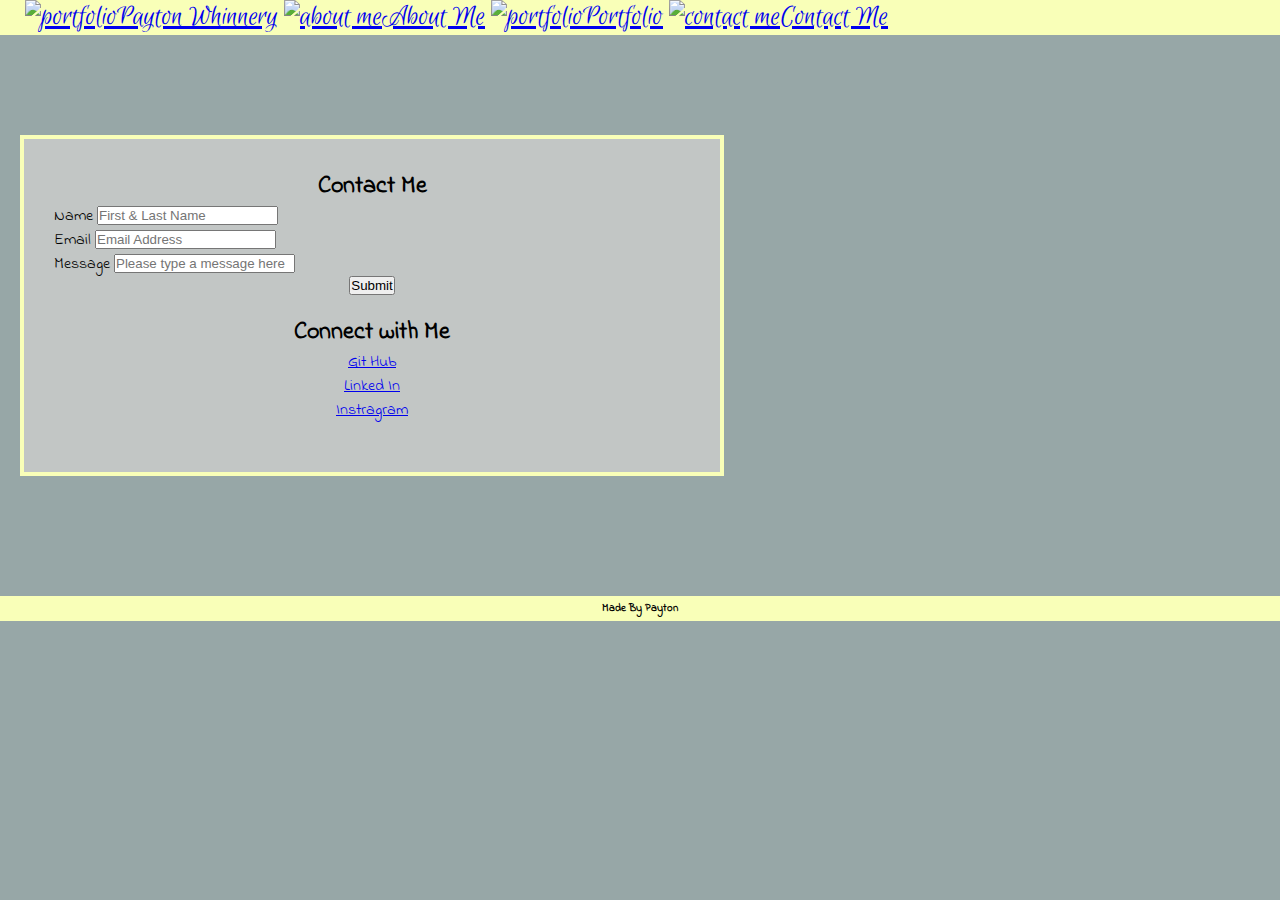
==== contact.html @ 484e8ebe "added sticky footer" ====
<!DOCTYPE html>
<html lang="en-us">
  <head>
        <meta charset="UTF-8"/>
        <title>Payton's Contact Page</title>
        <link href="https://cdn.jsdelivr.net/npm/bootstrap@5.0.0-beta1/dist/css/bootstrap.min.css" rel="stylesheet" integrity="sha384-giJF6kkoqNQ00vy+HMDP7azOuL0xtbfIcaT9wjKHr8RbDVddVHyTfAAsrekwKmP1" crossorigin="anonymous">
        <link rel="preconnect" href="https://fonts.gstatic.com">
        <link href="https://fonts.googleapis.com/css2?family=Euphoria+Script&family=Indie+Flower&display=swap" rel="stylesheet">
        <link rel="stylesheet" href="assets/styles.css">
  </head>

  <body>
    <header>
    <nav class="navbar navbar-expand-sm navbar-light navbar fixed-top d-flex bd-highlight mb-3" style="background-color: #F9FFB8;">
      <a class="navbar-brand me-auto p-2 bd-highlight" href="./portfolio.html">
        <img src="https://img.icons8.com/doodle/452/sunflower.png" alt="portfolio" width="30" height="24" class="d-inline-block align-top">Payton Whinnery</a>
      <a class="navbar-brand p-2 bd-highlight" href="./index.html">
        <img src="https://img.icons8.com/doodle/452/sunflower.png" alt="about me" width="30" height="24" class="d-inline-block align-top">About Me</a>
      <a class="navbar-brand p-2 bd-highlight" href="./portfolio.html">
        <img src="https://img.icons8.com/doodle/452/sunflower.png" alt="portfolio" width="30" height="24" class="d-inline-block align-top">Portfolio</a>
      <a class="navbar-brand p-2 bd-highlight" href="./contact.html">
        <img src="https://img.icons8.com/doodle/452/sunflower.png" alt="contact me" width="30" height="24" class="d-inline-block align-top">Contact Me</a>
    </nav>
    </header>
    <content class="contact-content">
      <div class="container">
        <div class="row">
          <div class="col-md-12">
             <div class="mb-3">
                <h2>Contact Me</h2>
             </div>
          </div>
        </div>
        <div class="row">
          <div class="col-md-6">
            <label for="formGroupExampleInput" class="form-label">Name</label>
            <input type="text" class="form-control" id="formGroupExampleInput" placeholder="First & Last Name">
          </div>
          <div class="col-md-6">
            <div class="mb-3">
              <label for="formGroupExampleInput2" class="form-label">Email</label>
              <input type="text" class="form-control" id="formGroupExampleInput2" placeholder="Email Address">
            </div>
          </div>
        </div>
        <div class="row">
          <div class="col-md-12">
            <div class="mb-3">
              <label for="formGroupExampleInput3" class="form-label">Message</label>
              <input type="text" class="form-control" id="formGroupExampleInput3" placeholder="Please type a message here">
            </div>
          </div>
        </div>
        <div class="row">
          <div class="col-md-12">
            <button type="button" class="btn btn-outline-dark" id="submit">Submit</button>
          </div>
        </div>
      </div>
      <div class="container" id="connect">
        <div class="row">
          <div class="col-md-12">
            <h2>Connect with Me</h2>
          </div>
        <div class="container">
          <div class="row">
            <div class="col-md-4">
              <a href="https://github.com/paytoncali" target="_blank">Git Hub</a>
            </div>
            <div class="col-md-4">
              <a href="https://www.linkedin.com/in/payton-whinnery-052994106/" target="_blank">Linked In</a>
            </div>
            <div class="col-md-4">
              <a href="https://www.instagram.com/paytoncali/" target="_blank">Instragram</a>
            </div>
          </div>
          </div>
        </div>
      </div>
    </content>
    <footer class="footer mt-auto py-3">
      <div class="container">
        <div class="row">
          <div class="col-md-12">
            <h6 class="text-muted">Made By Payton</h6>
          </div>
        </div>
      </div>
    </footer>
  </body>
</html>
---- assets/styles.css ----
* {
    box-sizing: border-box;
    padding: 0;
    margin: 0;
}

body {
    background-color: rgba(47, 79, 79, 0.5);
    font-family: 'Indie Flower', cursive;
}

nav {
    font-family: 'Euphoria Script', cursive;
    padding-left: 25px;
    font-size: 30px;
}

content {
    background-color: rgba(212, 211, 209, 0.7);
    width: auto;
    max-width: 55%;
    display: inline-block;
    margin-left: 20px;
    margin-top: 100px;
    margin-bottom: 100px;
    border: 4px solid #F9FFB8;
    padding: 30px;
}

.contact-content {
    min-width: 55%;
}

h2 {
    text-align: center;
}

.about-me-img {
    float: left;
    margin: 15px;
}

p {
    margin: 30px;
    word-wrap: keep-all;
}

.portfolio-grid {
    padding: 10px;
}

#submit {
    display: block;
    margin-left: auto;
    margin-right: auto;
}

#connect {
    padding: 20px;
    text-align: center;
}

footer {
    left: 0;
    bottom: 0;
    width: 100%;
    background-color :#F9FFB8;
    text-align: center;
    padding: 5px;
    margin-top: 20px;
}
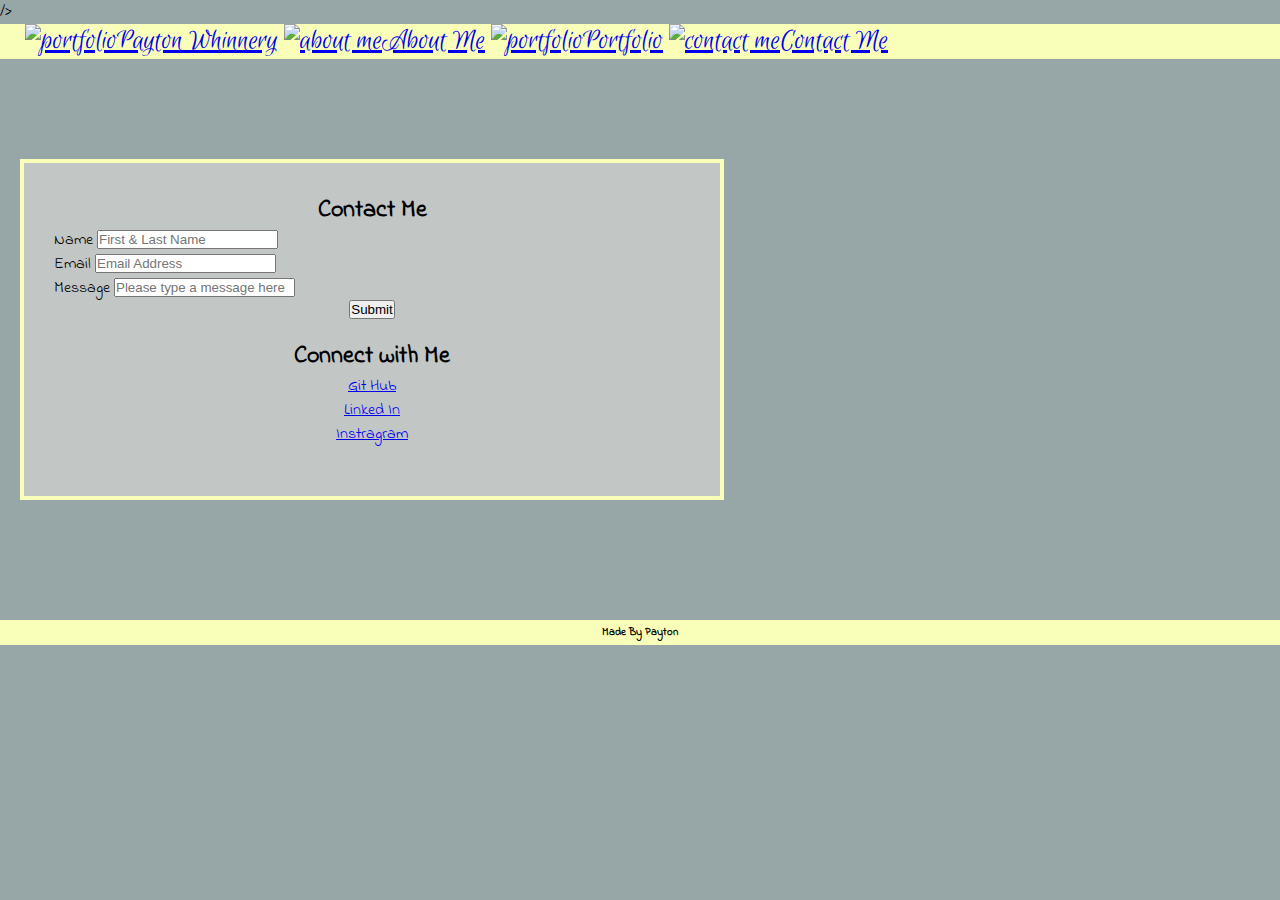
==== commit c7b79e43: "pushing test media query to test on phone" ====
--- a/contact.html
+++ b/contact.html
@@ -1,8 +1,11 @@
 <!DOCTYPE html>
 <html lang="en-us">
   <head>
-        <meta charset="UTF-8"/>
+        <meta charset="UTF-8">
+        <meta name="viewport" content="width=device-width, initial-scale=1"/>
+        />
         <title>Payton's Contact Page</title>
+        <link rel="shortcut icon" type="image/png" href="https://img.icons8.com/doodle/452/sunflower.png">
         <link href="https://cdn.jsdelivr.net/npm/bootstrap@5.0.0-beta1/dist/css/bootstrap.min.css" rel="stylesheet" integrity="sha384-giJF6kkoqNQ00vy+HMDP7azOuL0xtbfIcaT9wjKHr8RbDVddVHyTfAAsrekwKmP1" crossorigin="anonymous">
         <link rel="preconnect" href="https://fonts.gstatic.com">
         <link href="https://fonts.googleapis.com/css2?family=Euphoria+Script&family=Indie+Flower&display=swap" rel="stylesheet">
@@ -22,7 +25,7 @@
         <img src="https://img.icons8.com/doodle/452/sunflower.png" alt="contact me" width="30" height="24" class="d-inline-block align-top">Contact Me</a>
     </nav>
     </header>
-    <content class="contact-content">
+    <section class="content" id="contact-content">
       <div class="container">
         <div class="row">
           <div class="col-md-12">
@@ -77,7 +80,7 @@
           </div>
         </div>
       </div>
-    </content>
+    </section>
     <footer class="footer mt-auto py-3">
       <div class="container">
         <div class="row">
--- a/assets/styles.css
+++ b/assets/styles.css
@@ -15,9 +15,9 @@
     font-size: 30px;
 }
 
-content {
+.content {
     background-color: rgba(212, 211, 209, 0.7);
-    width: auto;
+    width: 1024px;
     max-width: 55%;
     display: inline-block;
     margin-left: 20px;
@@ -27,7 +27,7 @@
     padding: 30px;
 }
 
-.contact-content {
+#contact-content {
     min-width: 55%;
 }
 
@@ -70,3 +70,19 @@
     margin-top: 20px;
 }
 
+@media screen and (max-width 575.98) {
+    .content,
+    .footer {
+        width: 400px;
+    }
+
+    .content, {
+        margin:0;
+    }
+    .about-me-img {
+        width: 150px;
+        height: 150px;
+    }
+}
+
+
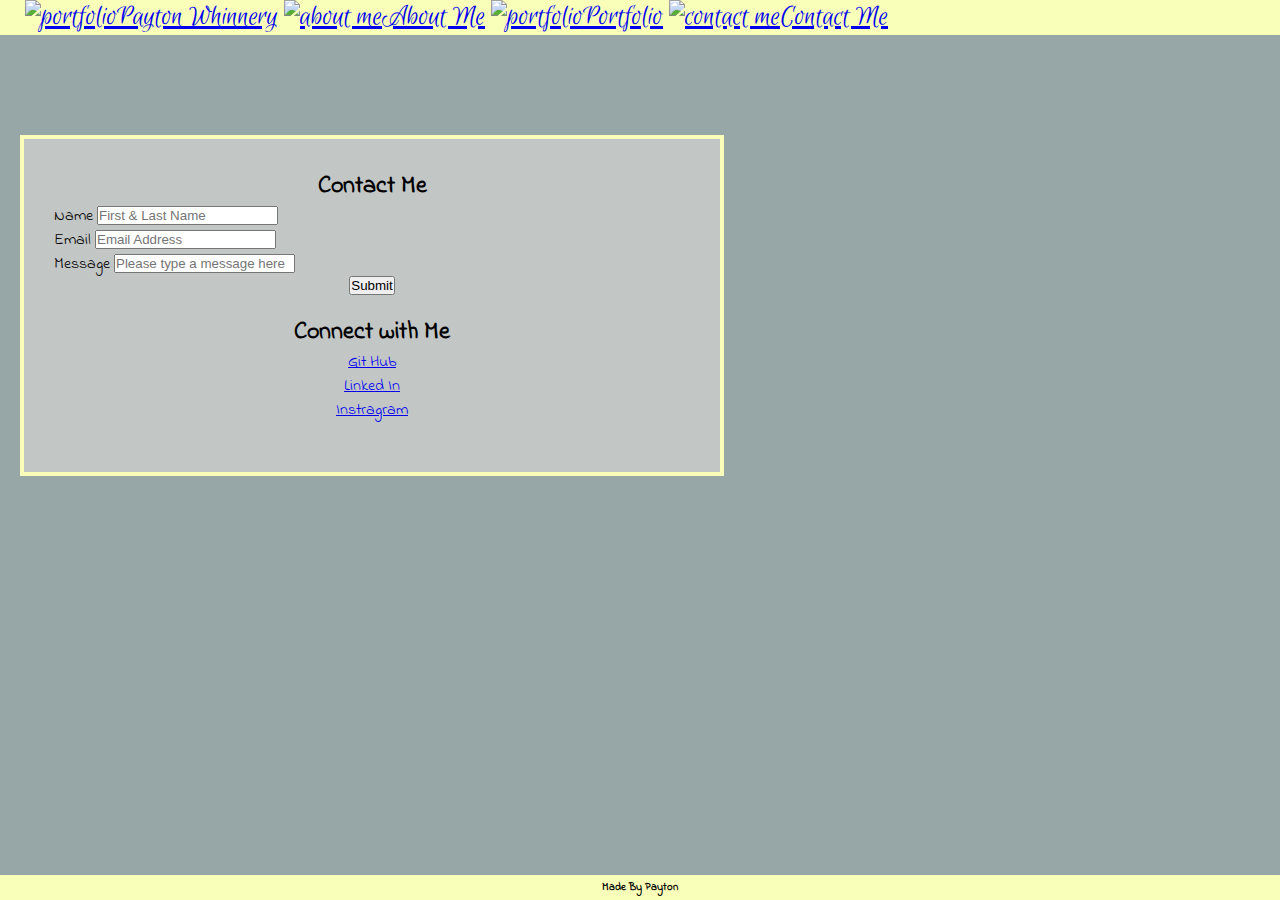
==== commit 8a7b9d08: "made all three index's more responsive" ====
--- a/contact.html
+++ b/contact.html
@@ -1,19 +1,18 @@
 <!DOCTYPE html>
 <html lang="en-us">
   <head>
-        <meta charset="UTF-8">
-        <meta name="viewport" content="width=device-width, initial-scale=1"/>
-        />
-        <title>Payton's Contact Page</title>
-        <link rel="shortcut icon" type="image/png" href="https://img.icons8.com/doodle/452/sunflower.png">
-        <link href="https://cdn.jsdelivr.net/npm/bootstrap@5.0.0-beta1/dist/css/bootstrap.min.css" rel="stylesheet" integrity="sha384-giJF6kkoqNQ00vy+HMDP7azOuL0xtbfIcaT9wjKHr8RbDVddVHyTfAAsrekwKmP1" crossorigin="anonymous">
-        <link rel="preconnect" href="https://fonts.gstatic.com">
-        <link href="https://fonts.googleapis.com/css2?family=Euphoria+Script&family=Indie+Flower&display=swap" rel="stylesheet">
-        <link rel="stylesheet" href="assets/styles.css">
+    <meta charset="UTF-8">
+    <meta name="viewport" content="width=device-width, initial-scale=1"/>
+    <title>Payton's Contact Page</title>
+    <link rel="shortcut icon" type="image/png" href="https://img.icons8.com/doodle/452/sunflower.png">
+    <link href="https://cdn.jsdelivr.net/npm/bootstrap@5.0.0-beta1/dist/css/bootstrap.min.css" rel="stylesheet" integrity="sha384-giJF6kkoqNQ00vy+HMDP7azOuL0xtbfIcaT9wjKHr8RbDVddVHyTfAAsrekwKmP1" crossorigin="anonymous">
+    <link rel="preconnect" href="https://fonts.gstatic.com">
+    <link href="https://fonts.googleapis.com/css2?family=Euphoria+Script&family=Indie+Flower&display=swap" rel="stylesheet">
+    <link rel="stylesheet" href="assets/styles.css">
   </head>
 
   <body>
-    <header>
+  <header>
     <nav class="navbar navbar-expand-sm navbar-light navbar fixed-top d-flex bd-highlight mb-3" style="background-color: #F9FFB8;">
       <a class="navbar-brand me-auto p-2 bd-highlight" href="./portfolio.html">
         <img src="https://img.icons8.com/doodle/452/sunflower.png" alt="portfolio" width="30" height="24" class="d-inline-block align-top">Payton Whinnery</a>
@@ -62,7 +61,7 @@
       </div>
       <div class="container" id="connect">
         <div class="row">
-          <div class="col-md-12">
+          <div class="col-sm-12">
             <h2>Connect with Me</h2>
           </div>
         <div class="container">
@@ -84,7 +83,7 @@
     <footer class="footer mt-auto py-3">
       <div class="container">
         <div class="row">
-          <div class="col-md-12">
+          <div class="col-sm-12">
             <h6 class="text-muted">Made By Payton</h6>
           </div>
         </div>
--- a/assets/styles.css
+++ b/assets/styles.css
@@ -17,8 +17,7 @@
 
 .content {
     background-color: rgba(212, 211, 209, 0.7);
-    width: 1024px;
-    max-width: 55%;
+    width: 55%;
     display: inline-block;
     margin-left: 20px;
     margin-top: 100px;
@@ -61,6 +60,7 @@
 }
 
 footer {
+    position: fixed;
     left: 0;
     bottom: 0;
     width: 100%;
@@ -70,18 +70,15 @@
     margin-top: 20px;
 }
 
-@media screen and (max-width 575.98) {
-    .content,
-    .footer {
-        width: 400px;
-    }
-
-    .content, {
-        margin:0;
-    }
-    .about-me-img {
-        width: 150px;
-        height: 150px;
+@media screen and (max-width: 768px) {
+    .content {
+        width: 80%;
+        }
+}
+@media screen and (max-width: 576px) {
+    .content {
+        width: 90%;
+        margin-top: 150px;
     }
 }
 
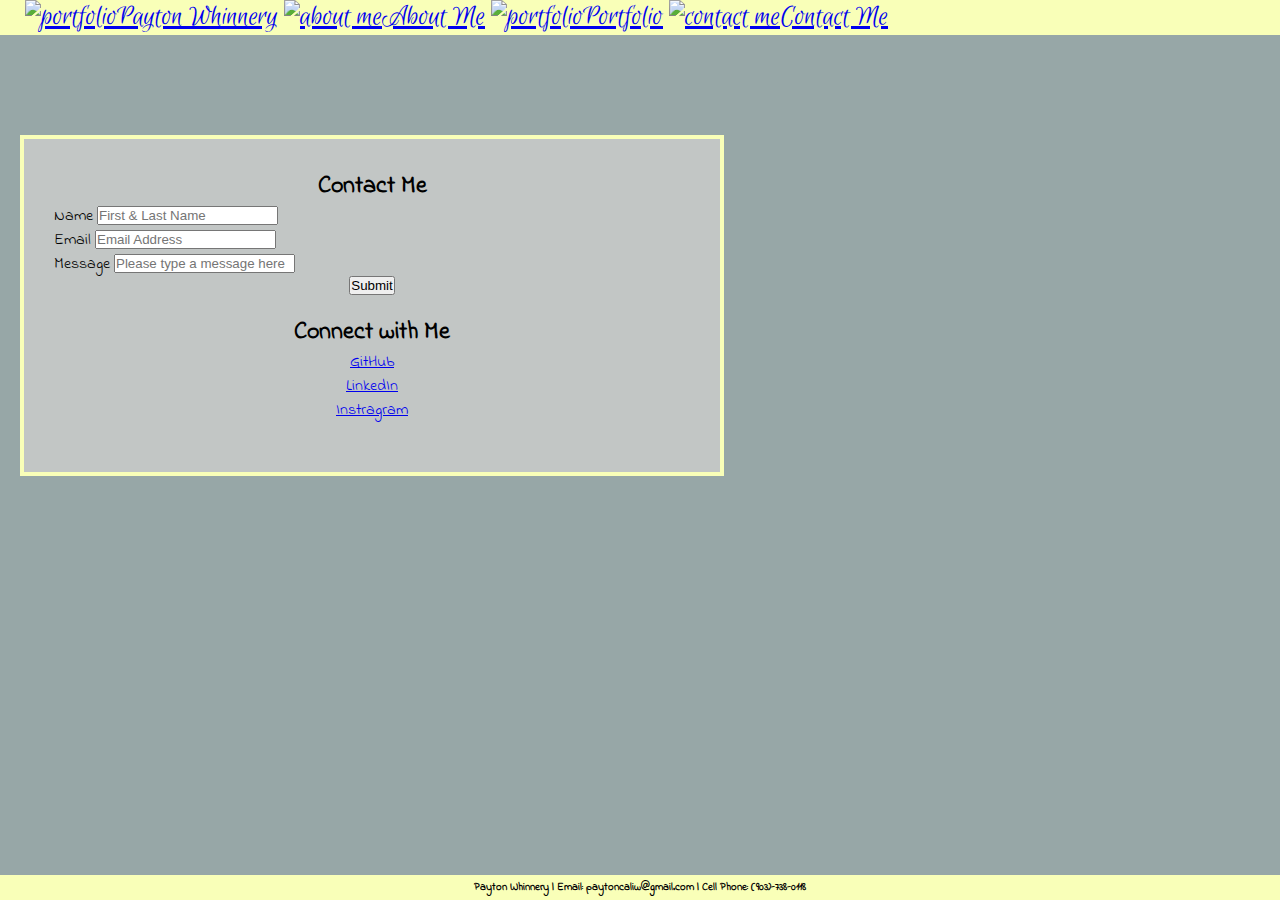
==== commit 8d6018f3: "adding assets" ====
--- a/contact.html
+++ b/contact.html
@@ -67,10 +67,10 @@
         <div class="container">
           <div class="row">
             <div class="col-md-4">
-              <a href="https://github.com/paytoncali" target="_blank">Git Hub</a>
+              <a href="https://github.com/paytoncali" target="_blank">GitHub</a>
             </div>
             <div class="col-md-4">
-              <a href="https://www.linkedin.com/in/payton-whinnery-052994106/" target="_blank">Linked In</a>
+              <a href="https://www.linkedin.com/in/payton-whinnery-052994106/" target="_blank">LinkedIn</a>
             </div>
             <div class="col-md-4">
               <a href="https://www.instagram.com/paytoncali/" target="_blank">Instragram</a>
@@ -84,7 +84,7 @@
       <div class="container">
         <div class="row">
           <div class="col-sm-12">
-            <h6 class="text-muted">Made By Payton</h6>
+            <h6 class="text-muted">Payton Whinnery | Email: paytoncaliw@gmail.com | Cell Phone: (903)-738-0118</h6>
           </div>
         </div>
       </div>
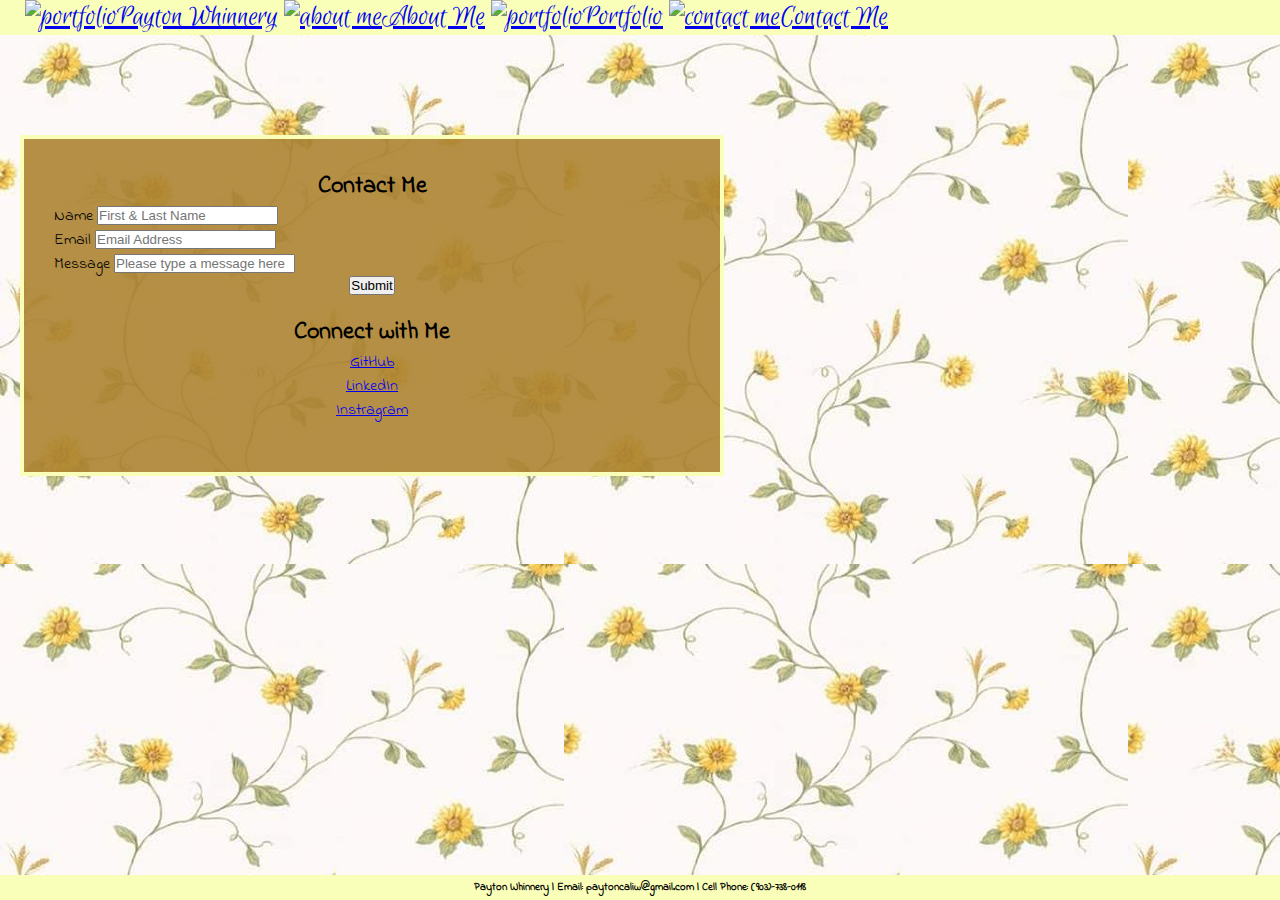
==== commit b8e063ff: "adding second project to portfolio" ====
--- a/contact.html
+++ b/contact.html
@@ -8,7 +8,7 @@
     <link href="https://cdn.jsdelivr.net/npm/bootstrap@5.0.0-beta1/dist/css/bootstrap.min.css" rel="stylesheet" integrity="sha384-giJF6kkoqNQ00vy+HMDP7azOuL0xtbfIcaT9wjKHr8RbDVddVHyTfAAsrekwKmP1" crossorigin="anonymous">
     <link rel="preconnect" href="https://fonts.gstatic.com">
     <link href="https://fonts.googleapis.com/css2?family=Euphoria+Script&family=Indie+Flower&display=swap" rel="stylesheet">
-    <link rel="stylesheet" href="assets/styles.css">
+    <link rel="stylesheet" href="assets/CSS/styles.css">
   </head>
 
   <body>
@@ -26,7 +26,7 @@
     </header>
     <section class="content" id="contact-content">
       <div class="container">
-        <div class="row">
+        <div class="row justify-content-center">
           <div class="col-md-12">
              <div class="mb-3">
                 <h2>Contact Me</h2>
--- a/assets/CSS/styles.css
+++ b/assets/CSS/styles.css
@@ -0,0 +1,88 @@
+* {
+    box-sizing: border-box;
+    padding: 0;
+    margin: 0;
+}
+
+body {
+    background-image: url(../images/background2.jpeg);
+    /* background-repeat: no-repeat; */
+    /* background-size: cover; */
+    background-color: rgba(47, 79, 79, 0.5);
+    font-family: 'Indie Flower', cursive;
+}
+
+nav {
+    font-family: 'Euphoria Script', cursive;
+    padding-left: 25px;
+    font-size: 30px;
+}
+
+.content {
+    background-color: rgba(172, 131, 49, 0.9);
+    width: 55%;
+    display: inline-block;
+    margin-left: 20px;
+    margin-top: 100px;
+    margin-bottom: 100px;
+    border: 4px solid #F9FFB8;
+    padding: 30px;
+}
+
+#contact-content {
+    min-width: 55%;
+}
+
+h2 {
+    text-align: center;
+}
+
+.about-me-img {
+    float: left;
+    margin: 15px;
+}
+
+p {
+    margin: 30px;
+    word-wrap: keep-all;
+}
+
+.portfolio-grid {
+    padding: 10px;
+}
+
+#submit {
+    display: block;
+    margin-left: auto;
+    margin-right: auto;
+}
+
+#connect {
+    padding: 20px;
+    text-align: center;
+}
+
+footer {
+    position: fixed;
+    left: 0;
+    bottom: 0;
+    width: 100%;
+    background-color :#F9FFB8;
+    text-align: center;
+    padding: 5px;
+    margin-top: 20px;
+}
+
+@media screen and (max-width: 768px) {
+    .content {
+        width: 80%;
+        }
+}
+@media screen and (max-width: 576px) {
+    .content {
+        width: 90%;
+        margin-top: 150px;
+    }
+}
+
+
